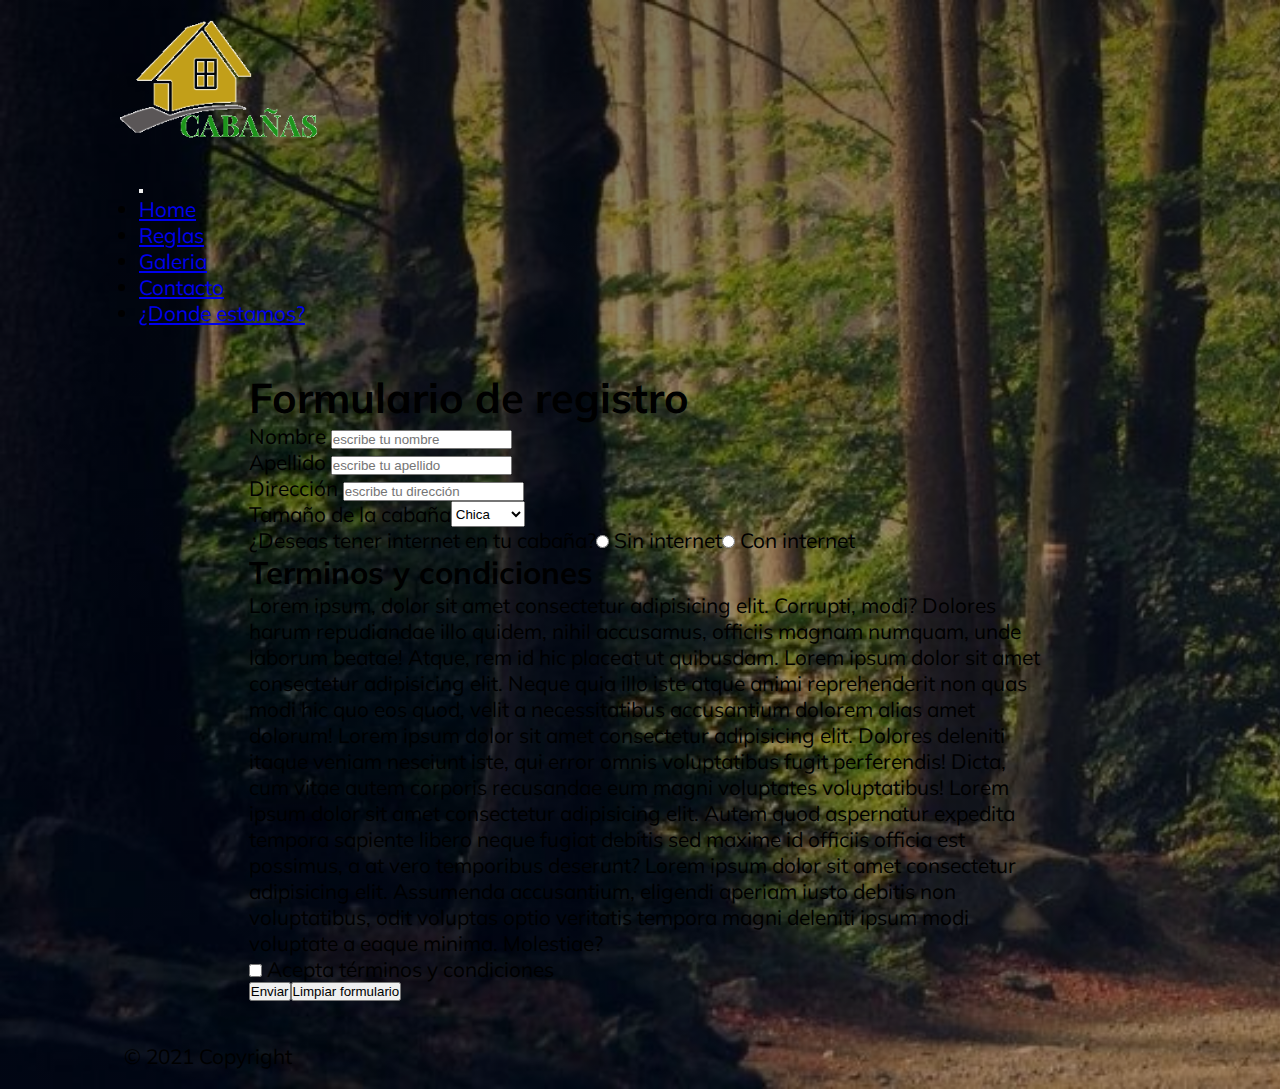
==== contacto.html @ 279afae0 "Corriguiendo errores en el sass y el html" ====
<!DOCTYPE html>
    <head>
        <meta charset="UTF-8">
        <meta name="viewport" content="width=device-width, initial-scale=1.0">
        <title>Cabañas-Registro</title>
        <meta name="keywords" content="Turismo, Bosque, montañas, contacto">
		<meta name="description" content="Si desea hacer una reservación, escriba sus datos personales y el tipo de cabaña que desea rentar."/>
        <link href="https://cdn.jsdelivr.net/npm/bootstrap@5.0.2/dist/css/bootstrap.min.css" rel="stylesheet" integrity="sha384-EVSTQN3/azprG1Anm3QDgpJLIm9Nao0Yz1ztcQTwFspd3yD65VohhpuuCOmLASjC" crossorigin="anonymous">
        <link href="sass/style2.css" rel="stylesheet" type="text/css">
    </head>
    <body>
        <div class="main">
            <header class="header"> 
                <a href="index.html"><img src="img/logo2.png" class="logo"></a>
            </header>
            <nav class="navbar navbar-expand-lg navbar-dark bg-dark" aria-label="Eighth navbar example">
                <div class="container">
                  <button class="navbar-toggler collapsed" type="button" data-bs-toggle="collapse" data-bs-target="#navbarsExample07" aria-controls="navbarsExample07" aria-expanded="false" aria-label="Toggle navigation">
                    <span class="navbar-toggler-icon"></span>
                  </button>
                    <div class="navbar-collapse collapse text-center menu" id="navbarsExample07">
                        <ul class="navbar-nav me-auto mb-2 mb-lg-0">
                            <li class="nav-item">
                                <a class="nav-link" href="index.html">Home</a>
                            </li>
                            <li class="nav-item">
                                <a class="nav-link" href="reglas.html">Reglas</a>
                            </li>
                            <li class="nav-item">
                                <a class="nav-link" href="galeria.html">Galeria</a>
                            </li>
                            <li class="nav-item">
                                <a class="nav-link" href="contacto.html">Contacto</a>
                            </li>
                            <li class="nav-item">
                                <a class="nav-link" href="mapa.html">¿Donde estamos?</a>
                            </li>
                        </ul>
                    </div>
                </div>
            </nav>
            <section class="bg-light formulario">
                <h1>Formulario de registro</h1>
                <form>
                    <div>
                      <label for="Nombre" class="form-label">Nombre</label>
                      <input type="text" class="form-control" name="nombre" placeholder="escribe tu nombre">
                    </div>
                    <div class="mb-3">
                      <label for="Apellido" class="form-label">Apellido</label>
                      <input type="text" class="form-control" name="apellido" placeholder="escribe tu apellido">
                    </div>
                    <div class="mb-3">
                        <label for="Direccion" class="form-label">Dirección</label>
                        <input type="text" class="form-control" name="direccion" placeholder="escribe tu dirección">
                    </div>
                    <div class="mb-3 formulario--datos">
                        <label for="Tamano" class="form-label">Tamaño de la cabaña</label>
                        <select name="registro datos">
                            <option value="L">Chica</option>
                            <option value="M">Mediana</option>
                            <option value="S">Grande</option>
                        </select>
                    </div>
                    <div class="formulario--datos">  
                        <label for="Internet" class="form-label">¿Deseas tener internet en tu cabaña?</label>
                        <div class="form-check form-check-inline">
                            <input class="form-check-input" type="radio" name="inlineRadioOptions" value="option1">
                            <label class="form-check-label" for="inlineRadio1">Sin internet </label>
                        </div>
                        <div class="mb-3 form-check form-check-inline">
                            <input class="form-check-input" type="radio" name="inlineRadioOptions" value="option2">
                            <label class="form-check-label" for="inlineRadio2">Con internet</label>
                        </div>
                    </div> 
                    <div>
                        <h2>Terminos y condiciones</h2>
                        <p>
                            Lorem ipsum, dolor sit amet consectetur adipisicing elit. Corrupti, modi? Dolores harum repudiandae illo 
                            quidem, nihil accusamus, officiis magnam numquam, unde laborum beatae! Atque, rem id hic placeat ut quibusdam.
                            Lorem ipsum dolor sit amet consectetur adipisicing elit. Neque quia illo iste atque animi reprehenderit 
                            non quas modi hic quo eos quod, velit a necessitatibus accusantium dolorem alias amet dolorum!
                            Lorem ipsum dolor sit amet consectetur adipisicing elit. Dolores deleniti itaque veniam nesciunt iste, 
                            qui error omnis voluptatibus fugit perferendis! Dicta, cum vitae autem corporis recusandae eum magni voluptates voluptatibus!
                            Lorem ipsum dolor sit amet consectetur adipisicing elit. Autem quod aspernatur expedita tempora sapiente libero neque fugiat 
                            debitis sed maxime id officiis officia est possimus, a at vero temporibus deserunt?
                            Lorem ipsum dolor sit amet consectetur adipisicing elit. Assumenda accusantium, eligendi aperiam iusto debitis non voluptatibus, 
                            odit voluptas optio veritatis tempora magni deleniti ipsum modi voluptate a eaque minima. Molestiae?
                        </p>
                    </div>
                    <div class="mb-3 form-check">
                      <input type="checkbox" class="form-check-input" id="exampleCheck1">
                      <label class="form-check-label" for="exampleCheck1">Acepta términos y condiciones</label>
                    </div>
                    <div class="formulario--datos">
                        <button type="submit" class="m-2 btn btn-primary">Enviar</button>
                        <button type="reset" class="m-2 btn btn-primary">Limpiar formulario</button> 
                    </div>    
                </form>
            </section>    
            <footer class="bg-light">
                <div class="text-center p-3">
                      © 2021 Copyright
                </div>
            </footer>    
        </div>
        <script src="https://cdn.jsdelivr.net/npm/bootstrap@5.0.2/dist/js/bootstrap.bundle.min.js" integrity="sha384-MrcW6ZMFYlzcLA8Nl+NtUVF0sA7MsXsP1UyJoMp4YLEuNSfAP+JcXn/tWtIaxVXM" crossorigin="anonymous"></script>
    </body>
</html>
---- sass/style2.css ----
@import url("https://fonts.googleapis.com/css2?family=Frank+Ruhl+Libre:wght@700&family=Mulish:ital,wght@1,300&display=swap");
* {
  margin: 0;
  padding: 0;
}

body {
  min-height: 100vh;
  background-image: linear-gradient(rgba(0, 0, 0, 0.5), rgba(0, 0, 0, 0.3)), url("../img/fondoH.jpg");
  background-size: cover;
  font-family: "Mulish", sans-serif;
  font-size: 150%;
}

.main {
  margin: 20px;
  width: 98%;
  height: 98%;
}
.main header {
  margin-bottom: 10px;
}
.main header .logo {
  width: 200px;
}
.main nav {
  display: flex;
  padding: 15px;
}
.main nav li:hover {
  background-color: black;
  transform: scale(1, 1);
}
@media all and (min-width: 980px) {
  .main nav li:hover {
    background-color: green;
    transform: scale(1.45, 1.45);
  }
}
.main .formulario {
  margin-bottom: 10px;
  margin-top: 10px;
  padding: 1em;
}
.main .formulario--datos {
  display: flex;
  flex-direction: column;
}
.main footer {
  margin-top: 1em;
}

.parpadea, .cuidado {
  animation-name: parpadeo;
  animation-duration: 1s;
  animation-timing-function: linear;
  animation-iteration-count: infinite;
}

@keyframes parpadeo {
  0% {
    opacity: 1;
  }
  50% {
    opacity: 0;
  }
  100% {
    opacity: 1;
  }
}
.info__imag {
  margin-left: auto;
  margin-right: auto;
  display: block;
}

.tamanoImagenes {
  width: 980px;
  height: 680px;
}

.reglas {
  padding-left: 30px;
}
.reglas .separacion {
  padding-top: 10px;
  padding-bottom: 10px;
}

.titulo, .cuidado {
  text-align: center;
  font-size: 100%;
}

.cuidado {
  font-size: 28px;
  font-weight: bold;
  color: red;
}

@media all and (min-width: 980px) {
  body {
    font-size: 130%;
  }

  .main header {
    margin-left: 100px;
    margin-right: 100px;
  }

  .main nav {
    margin-left: 5em;
    margin-right: 5em;
  }

  .main .formulario {
    margin-left: 8em;
    margin-right: 8em;
    padding: 1em 3em;
  }

  .main footer {
    margin-left: 5em;
    margin-right: 5em;
  }

  .main .formulario--datos {
    flex-direction: row;
    flex-wrap: wrap;
  }

  .tamanoImagenes {
    width: 33%;
  }

  .main .carruselTamano {
    margin-left: 15em;
    margin-right: 15em;
  }
}

/*# sourceMappingURL=style2.css.map */
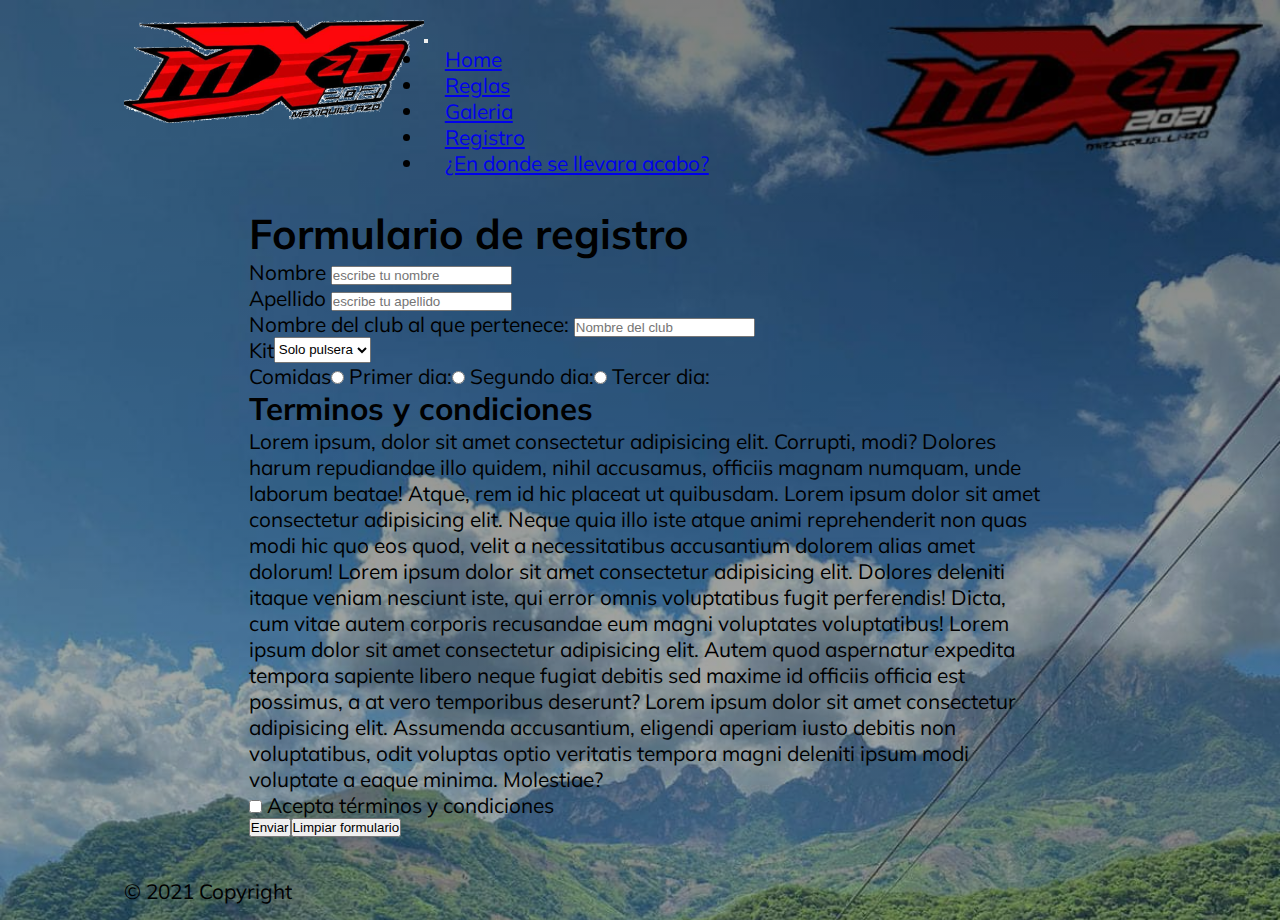
==== commit 037ce4f3: "Mejorando nav" ====
--- a/contacto.html
+++ b/contacto.html
@@ -10,35 +10,33 @@
     </head>
     <body>
         <div class="main">
-            <header class="header"> 
-                <a href="index.html"><img src="img/logo2.png" class="logo"></a>
-            </header>
-            <nav class="navbar navbar-expand-lg navbar-dark bg-dark" aria-label="Eighth navbar example">
+            <nav class="navbar navbar-expand-lg navbar-dark bg-dark">
+                <a href="index.html"><img src="img/logo.png" class="logo"></a>
                 <div class="container">
                   <button class="navbar-toggler collapsed" type="button" data-bs-toggle="collapse" data-bs-target="#navbarsExample07" aria-controls="navbarsExample07" aria-expanded="false" aria-label="Toggle navigation">
                     <span class="navbar-toggler-icon"></span>
-                  </button>
+                  </button>                  
                     <div class="navbar-collapse collapse text-center menu" id="navbarsExample07">
-                        <ul class="navbar-nav me-auto mb-2 mb-lg-0">
-                            <li class="nav-item">
+                        <ul class="navbar-nav">
+                            <li>
                                 <a class="nav-link" href="index.html">Home</a>
                             </li>
-                            <li class="nav-item">
+                            <li>
                                 <a class="nav-link" href="reglas.html">Reglas</a>
                             </li>
-                            <li class="nav-item">
+                            <li>
                                 <a class="nav-link" href="galeria.html">Galeria</a>
                             </li>
-                            <li class="nav-item">
-                                <a class="nav-link" href="contacto.html">Contacto</a>
+                            <li>
+                                <a class="nav-link" href="contacto.html">Registro</a>
                             </li>
-                            <li class="nav-item">
-                                <a class="nav-link" href="mapa.html">¿Donde estamos?</a>
+                            <li>
+                                <a class="nav-link" href="mapa.html">¿En donde se llevara acabo?</a>
                             </li>
                         </ul>
                     </div>
                 </div>
-            </nav>
+            </nav>  
             <section class="bg-light formulario">
                 <h1>Formulario de registro</h1>
                 <form>
@@ -51,26 +49,30 @@
                       <input type="text" class="form-control" name="apellido" placeholder="escribe tu apellido">
                     </div>
                     <div class="mb-3">
-                        <label for="Direccion" class="form-label">Dirección</label>
-                        <input type="text" class="form-control" name="direccion" placeholder="escribe tu dirección">
+                        <label for="Direccion" class="form-label">Nombre del club al que pertenece:</label>
+                        <input type="text" class="form-control" name="direccion" placeholder="Nombre del club">
                     </div>
                     <div class="mb-3 formulario--datos">
-                        <label for="Tamano" class="form-label">Tamaño de la cabaña</label>
+                        <label for="Tamano" class="form-label">Kit</label>
                         <select name="registro datos">
-                            <option value="L">Chica</option>
-                            <option value="M">Mediana</option>
-                            <option value="S">Grande</option>
+                            <option value="L">Solo pulsera</option>
+                            <option value="M">Solo jersey</option>
+                            <option value="S">Completo</option>
                         </select>
                     </div>
                     <div class="formulario--datos">  
-                        <label for="Internet" class="form-label">¿Deseas tener internet en tu cabaña?</label>
+                        <label for="Internet" class="form-label">Comidas</label>
                         <div class="form-check form-check-inline">
                             <input class="form-check-input" type="radio" name="inlineRadioOptions" value="option1">
-                            <label class="form-check-label" for="inlineRadio1">Sin internet </label>
+                            <label class="form-check-label" for="inlineRadio1">Primer dia:</label>
                         </div>
                         <div class="mb-3 form-check form-check-inline">
                             <input class="form-check-input" type="radio" name="inlineRadioOptions" value="option2">
-                            <label class="form-check-label" for="inlineRadio2">Con internet</label>
+                            <label class="form-check-label" for="inlineRadio2">Segundo dia: </label>
+                        </div>
+                        <div class="mb-3 form-check form-check-inline">
+                            <input class="form-check-input" type="radio" name="inlineRadioOptions" value="option3">
+                            <label class="form-check-label" for="inlineRadio2">Tercer dia: </label>
                         </div>
                     </div> 
                     <div>
--- a/sass/style2.css
+++ b/sass/style2.css
@@ -6,7 +6,7 @@
 
 body {
   min-height: 100vh;
-  background-image: linear-gradient(rgba(0, 0, 0, 0.5), rgba(0, 0, 0, 0.3)), url("../img/fondoH.jpg");
+  background-image: linear-gradient(rgba(0, 0, 0, 0.5), rgba(0, 0, 0, 0.3)), url("../img/fondo2.jpg");
   background-size: cover;
   font-family: "Mulish", sans-serif;
   font-size: 150%;
@@ -17,15 +17,15 @@
   width: 98%;
   height: 98%;
 }
-.main header {
-  margin-bottom: 10px;
-}
-.main header .logo {
-  width: 200px;
+.main .logo {
+  width: 300px;
 }
 .main nav {
   display: flex;
-  padding: 15px;
+  flex-direction: column;
+}
+.main nav li {
+  padding-inline: 1em;
 }
 .main nav li:hover {
   background-color: black;
@@ -34,7 +34,7 @@
 @media all and (min-width: 980px) {
   .main nav li:hover {
     background-color: green;
-    transform: scale(1.45, 1.45);
+    transform: scale(1.1, 1.1);
   }
 }
 .main .formulario {
@@ -75,8 +75,10 @@
 }
 
 .tamanoImagenes {
-  width: 980px;
-  height: 680px;
+  width: 100%;
+  height: 500px;
+  margin: 0px;
+  padding: 10px;
 }
 
 .reglas {
@@ -98,7 +100,7 @@
   color: red;
 }
 
-@media all and (min-width: 980px) {
+@media all and (min-width: 1279px) {
   body {
     font-size: 130%;
   }
@@ -109,6 +111,7 @@
   }
 
   .main nav {
+    flex-direction: row;
     margin-left: 5em;
     margin-right: 5em;
   }
@@ -129,10 +132,6 @@
     flex-wrap: wrap;
   }
 
-  .tamanoImagenes {
-    width: 33%;
-  }
-
   .main .carruselTamano {
     margin-left: 15em;
     margin-right: 15em;
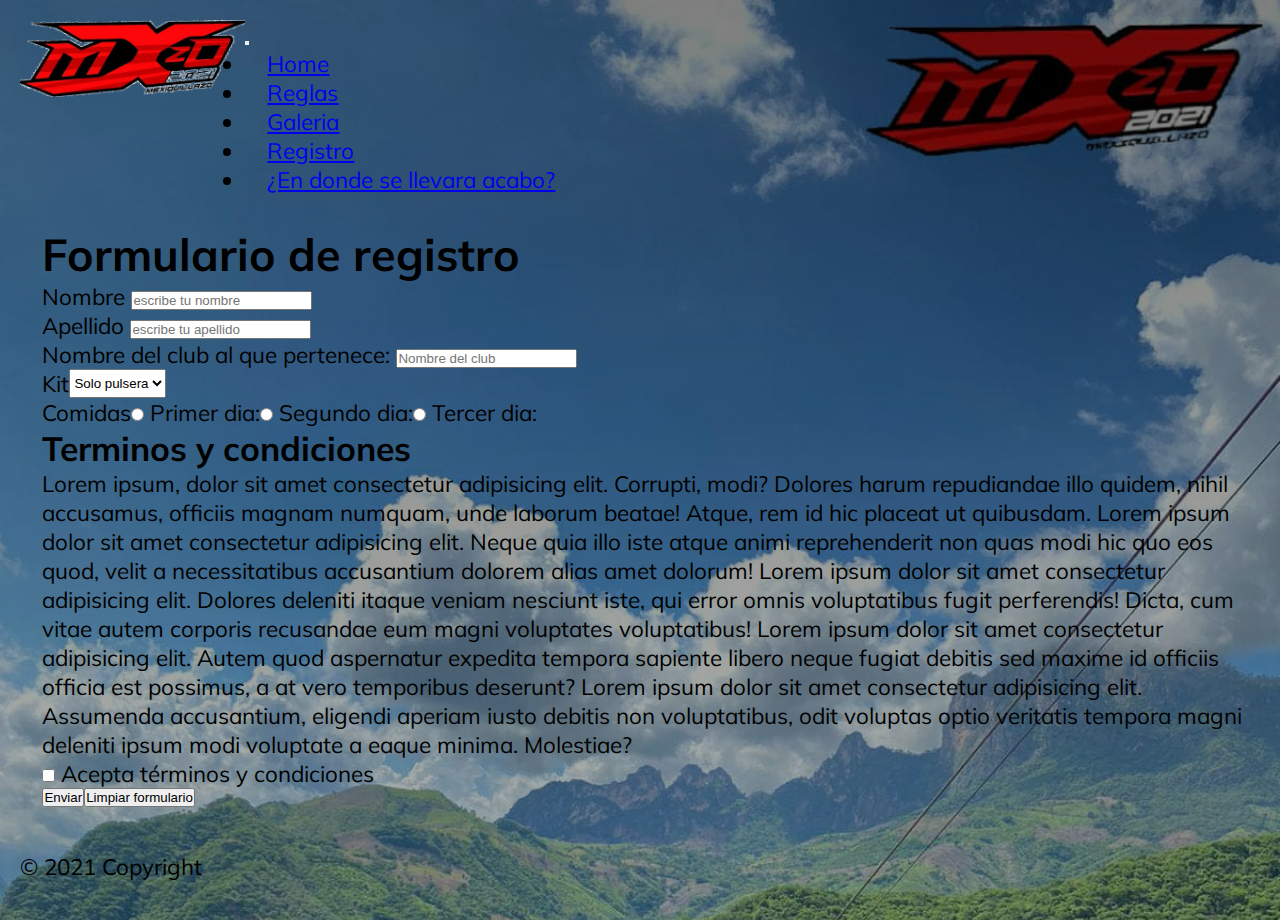
==== commit 856bc79e: "Cambie el respond, por col- del bootstrap" ====
--- a/contacto.html
+++ b/contacto.html
@@ -10,7 +10,7 @@
     </head>
     <body>
         <div class="main">
-            <nav class="navbar navbar-expand-lg navbar-dark bg-dark">
+            <nav class="navbar navbar-expand-lg navbar-dark bg-dark col-xl-10 col-lg-11 mx-auto">
                 <a href="index.html"><img src="img/logo.png" class="logo"></a>
                 <div class="container">
                   <button class="navbar-toggler collapsed" type="button" data-bs-toggle="collapse" data-bs-target="#navbarsExample07" aria-controls="navbarsExample07" aria-expanded="false" aria-label="Toggle navigation">
@@ -37,7 +37,7 @@
                     </div>
                 </div>
             </nav>  
-            <section class="bg-light formulario">
+            <section class="bg-light formulario col-xl-10 col-lg-11 mx-auto">
                 <h1>Formulario de registro</h1>
                 <form>
                     <div>
@@ -100,7 +100,7 @@
                     </div>    
                 </form>
             </section>    
-            <footer class="bg-light">
+            <footer class="bg-light col-xl-10 col-lg-11 mx-auto">
                 <div class="text-center p-3">
                       © 2021 Copyright
                 </div>
--- a/sass/style2.css
+++ b/sass/style2.css
@@ -11,6 +11,16 @@
   font-family: "Mulish", sans-serif;
   font-size: 150%;
 }
+@media all and (min-width: 811px) {
+  body {
+    font-size: 140%;
+  }
+}
+@media all and (min-width: 1368px) {
+  body {
+    font-size: 130%;
+  }
+}
 
 .main {
   margin: 20px;
@@ -19,6 +29,11 @@
 }
 .main .logo {
   width: 300px;
+}
+@media all and (min-width: 811px) {
+  .main .logo {
+    width: 225px;
+  }
 }
 .main nav {
   display: flex;
@@ -37,6 +52,11 @@
     transform: scale(1.1, 1.1);
   }
 }
+@media all and (min-width: 811px) {
+  .main nav {
+    flex-direction: row;
+  }
+}
 .main .formulario {
   margin-bottom: 10px;
   margin-top: 10px;
@@ -45,6 +65,12 @@
 .main .formulario--datos {
   display: flex;
   flex-direction: column;
+}
+@media all and (min-width: 811px) {
+  .main .formulario--datos {
+    flex-direction: row;
+    flex-wrap: wrap;
+  }
 }
 .main footer {
   margin-top: 1em;
@@ -91,7 +117,35 @@
 
 .titulo, .cuidado {
   text-align: center;
+  font-weight: bold;
+}
+
+.letraXLL {
+  font-size: 200%;
+}
+
+.letraXL {
+  font-size: 150%;
+}
+
+.letraL {
+  font-size: 125%;
+}
+
+.letraM {
   font-size: 100%;
+}
+
+.letraS {
+  font-size: 70%;
+}
+
+.letraXS {
+  font-size: 50%;
+}
+
+.letraXSS {
+  font-size: 30%;
 }
 
 .cuidado {
@@ -100,42 +154,4 @@
   color: red;
 }
 
-@media all and (min-width: 1279px) {
-  body {
-    font-size: 130%;
-  }
-
-  .main header {
-    margin-left: 100px;
-    margin-right: 100px;
-  }
-
-  .main nav {
-    flex-direction: row;
-    margin-left: 5em;
-    margin-right: 5em;
-  }
-
-  .main .formulario {
-    margin-left: 8em;
-    margin-right: 8em;
-    padding: 1em 3em;
-  }
-
-  .main footer {
-    margin-left: 5em;
-    margin-right: 5em;
-  }
-
-  .main .formulario--datos {
-    flex-direction: row;
-    flex-wrap: wrap;
-  }
-
-  .main .carruselTamano {
-    margin-left: 15em;
-    margin-right: 15em;
-  }
-}
-
 /*# sourceMappingURL=style2.css.map */
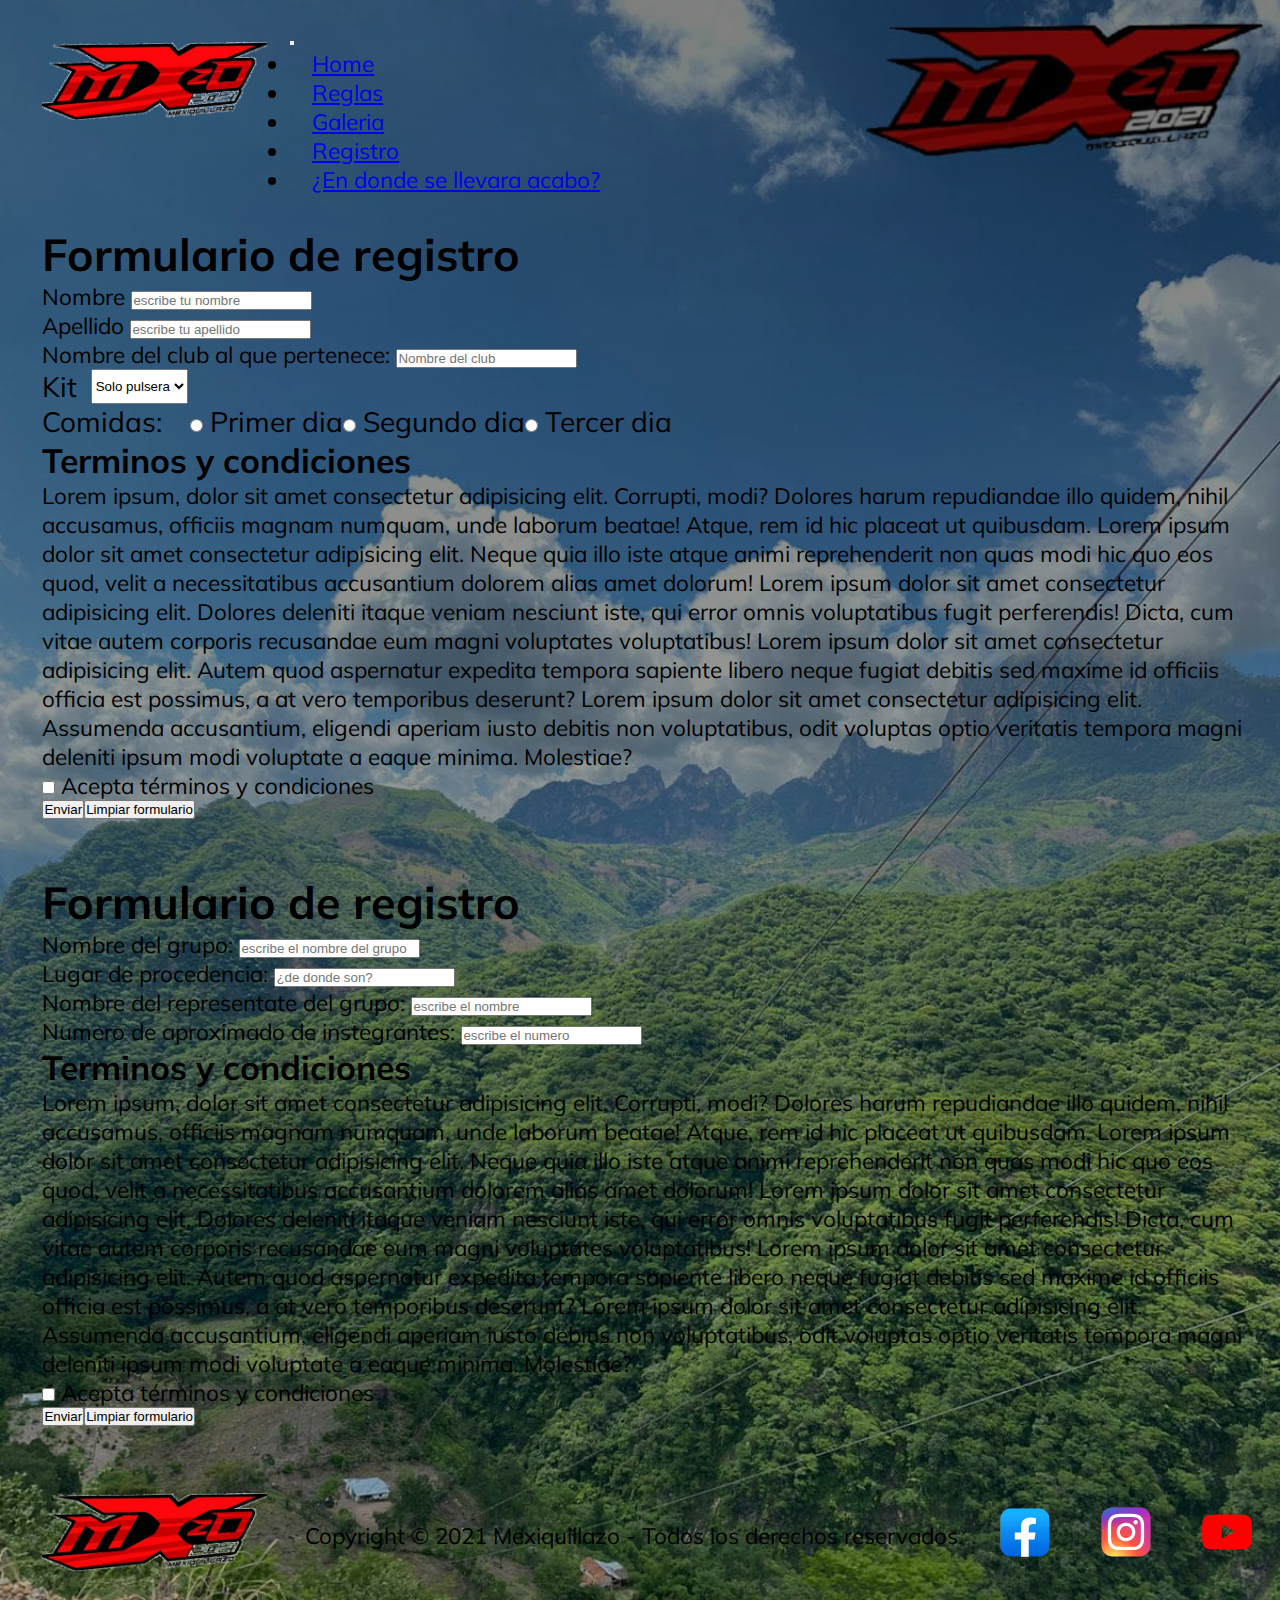
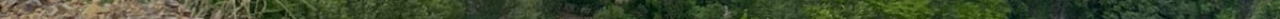
==== commit 088b2eaf: "Mejorando footer y registro" ====
--- a/contacto.html
+++ b/contacto.html
@@ -11,7 +11,7 @@
     <body>
         <div class="main">
             <nav class="navbar navbar-expand-lg navbar-dark bg-dark col-xl-10 col-lg-11 mx-auto">
-                <a href="index.html"><img src="img/logo.png" class="logo"></a>
+                <a href="index.html"><img src="img/logo.png" class="logo" alt="logo"></a>
                 <div class="container">
                   <button class="navbar-toggler collapsed" type="button" data-bs-toggle="collapse" data-bs-target="#navbarsExample07" aria-controls="navbarsExample07" aria-expanded="false" aria-label="Toggle navigation">
                     <span class="navbar-toggler-icon"></span>
@@ -53,26 +53,26 @@
                         <input type="text" class="form-control" name="direccion" placeholder="Nombre del club">
                     </div>
                     <div class="mb-3 formulario--datos">
-                        <label for="Tamano" class="form-label">Kit</label>
-                        <select name="registro datos">
+                        <label for="Tamano" class="form-label letraL">Kit</label>
+                        <select name="registro datos" class="separa">
                             <option value="L">Solo pulsera</option>
                             <option value="M">Solo jersey</option>
                             <option value="S">Completo</option>
                         </select>
                     </div>
-                    <div class="formulario--datos">  
-                        <label for="Internet" class="form-label">Comidas</label>
-                        <div class="form-check form-check-inline">
+                    <div class="formulario--datos letraL">  
+                        <label for="Internet" class="form-label">Comidas: </label>
+                        <div class="form-check form-check-inline separa">
                             <input class="form-check-input" type="radio" name="inlineRadioOptions" value="option1">
-                            <label class="form-check-label" for="inlineRadio1">Primer dia:</label>
+                            <label class="form-check-label" for="inlineRadio1">Primer dia</label>
                         </div>
                         <div class="mb-3 form-check form-check-inline">
                             <input class="form-check-input" type="radio" name="inlineRadioOptions" value="option2">
-                            <label class="form-check-label" for="inlineRadio2">Segundo dia: </label>
+                            <label class="form-check-label" for="inlineRadio2">Segundo dia</label>
                         </div>
                         <div class="mb-3 form-check form-check-inline">
                             <input class="form-check-input" type="radio" name="inlineRadioOptions" value="option3">
-                            <label class="form-check-label" for="inlineRadio2">Tercer dia: </label>
+                            <label class="form-check-label" for="inlineRadio2">Tercer dia</label>
                         </div>
                     </div> 
                     <div>
@@ -99,12 +99,64 @@
                         <button type="reset" class="m-2 btn btn-primary">Limpiar formulario</button> 
                     </div>    
                 </form>
-            </section>    
-            <footer class="bg-light col-xl-10 col-lg-11 mx-auto">
-                <div class="text-center p-3">
-                      © 2021 Copyright
+            </section>
+            <section class="bg-secondary text-white formulario col-xl-10 col-lg-11 mx-auto">
+                <h1>Formulario de registro</h1>
+                <form>
+                    <div>
+                      <label for="Nombre" class="form-label">Nombre del grupo: </label>
+                      <input type="text" class="form-control" name="nombre" placeholder="escribe el nombre del grupo">
+                    </div>
+                    <div class="mb-3">
+                      <label for="Apellido" class="form-label">Lugar de procedencia: </label>
+                      <input type="text" class="form-control" name="apellido" placeholder="¿de donde son?">
+                    </div>
+                    <div class="mb-3">
+                        <label for="Direccion" class="form-label">Nombre del representate del grupo: </label>
+                        <input type="text" class="form-control" name="direccion" placeholder="escribe el nombre">
+                    </div>
+                    <div class="mb-3">
+                        <label for="Direccion" class="form-label">Numero de aproximado de instegrantes: </label>
+                        <input type="text" class="form-control" name="direccion" placeholder="escribe el numero">
+                    </div>
+                    <div>
+                        <h2>Terminos y condiciones</h2>
+                        <p>
+                            Lorem ipsum, dolor sit amet consectetur adipisicing elit. Corrupti, modi? Dolores harum repudiandae illo 
+                            quidem, nihil accusamus, officiis magnam numquam, unde laborum beatae! Atque, rem id hic placeat ut quibusdam.
+                            Lorem ipsum dolor sit amet consectetur adipisicing elit. Neque quia illo iste atque animi reprehenderit 
+                            non quas modi hic quo eos quod, velit a necessitatibus accusantium dolorem alias amet dolorum!
+                            Lorem ipsum dolor sit amet consectetur adipisicing elit. Dolores deleniti itaque veniam nesciunt iste, 
+                            qui error omnis voluptatibus fugit perferendis! Dicta, cum vitae autem corporis recusandae eum magni voluptates voluptatibus!
+                            Lorem ipsum dolor sit amet consectetur adipisicing elit. Autem quod aspernatur expedita tempora sapiente libero neque fugiat 
+                            debitis sed maxime id officiis officia est possimus, a at vero temporibus deserunt?
+                            Lorem ipsum dolor sit amet consectetur adipisicing elit. Assumenda accusantium, eligendi aperiam iusto debitis non voluptatibus, 
+                            odit voluptas optio veritatis tempora magni deleniti ipsum modi voluptate a eaque minima. Molestiae?
+                        </p>
+                    </div>
+                    <div class="mb-3 form-check">
+                      <input type="checkbox" class="form-check-input" id="exampleCheck1">
+                      <label class="form-check-label" for="exampleCheck1">Acepta términos y condiciones</label>
+                    </div>
+                    <div class="formulario--datos">
+                        <button type="submit" class="m-2 btn btn-primary">Enviar</button>
+                        <button type="reset" class="m-2 btn btn-primary">Limpiar formulario</button> 
+                    </div>    
+                </form>
+            </section>     
+            <footer class="bg-dark col-xl-10 col-lg-11 mx-auto">
+                <div>
+                    <a href="index.html"><img src="img/logo.png" class="logo" alt="logo"></a>
                 </div>
-            </footer>    
+                <div class="text-center text-white">
+                    Copyright © 2021 Mexiquillazo - Todos los derechos reservados.
+                </div>
+                <div>
+                    <a href="https://www.facebook.com/Mexiquillazo/"><img src="img/facebook.svg" class="iconos" alt="facebook"></a>
+                    <a href="https://www.instagram.com/mxzo_official/"><img src="img/iinstagram.svg" class="iconos" alt="instagram"></a>
+                    <a href="https://www.youtube.com/channel/UC4fy3j4HSl31OlYzReTTy1g/featured"><img src="img/youtube.svg" class="iconos" alt="youtube"></a>
+                </div>
+            </footer>   
         </div>
         <script src="https://cdn.jsdelivr.net/npm/bootstrap@5.0.2/dist/js/bootstrap.bundle.min.js" integrity="sha384-MrcW6ZMFYlzcLA8Nl+NtUVF0sA7MsXsP1UyJoMp4YLEuNSfAP+JcXn/tWtIaxVXM" crossorigin="anonymous"></script>
     </body>
--- a/sass/style2.css
+++ b/sass/style2.css
@@ -29,6 +29,7 @@
 }
 .main .logo {
   width: 300px;
+  padding: 1em;
 }
 @media all and (min-width: 811px) {
   .main .logo {
@@ -72,8 +73,24 @@
     flex-wrap: wrap;
   }
 }
+.main .formulario .separa {
+  margin-left: 1em;
+}
 .main footer {
   margin-top: 1em;
+  display: flex;
+  flex-direction: column;
+  justify-content: space-between;
+  align-items: center;
+}
+.main footer .iconos {
+  margin: 1em;
+  width: 50px;
+}
+@media all and (min-width: 811px) {
+  .main footer {
+    flex-direction: row;
+  }
 }
 
 .parpadea, .cuidado {
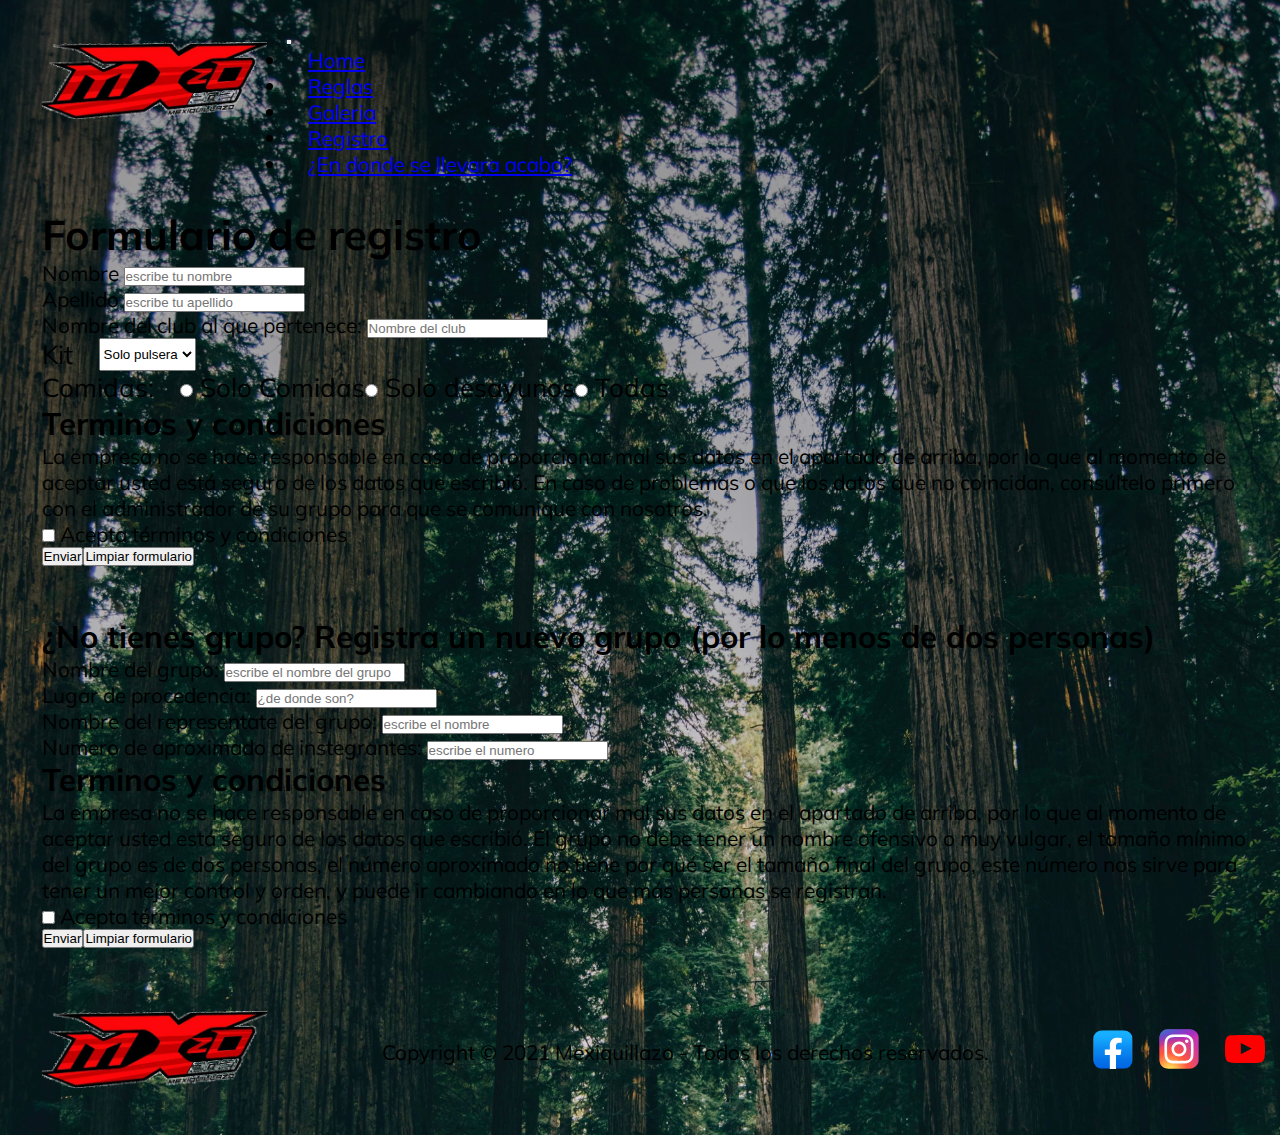
==== commit 37ff1e53: "mejorando home, reglas, mapa y registro" ====
--- a/contacto.html
+++ b/contacto.html
@@ -53,41 +53,34 @@
                         <input type="text" class="form-control" name="direccion" placeholder="Nombre del club">
                     </div>
                     <div class="mb-3 formulario--datos">
-                        <label for="Tamano" class="form-label letraL">Kit</label>
-                        <select name="registro datos" class="separa">
+                        <label for="Tamano" class="form-label letraL separa">Kit</label>
+                        <select name="registro datos">
                             <option value="L">Solo pulsera</option>
                             <option value="M">Solo jersey</option>
                             <option value="S">Completo</option>
                         </select>
                     </div>
                     <div class="formulario--datos letraL">  
-                        <label for="Internet" class="form-label">Comidas: </label>
-                        <div class="form-check form-check-inline separa">
+                        <label for="Internet" class="form-label separa">Comidas: </label>
+                        <div class="form-check form-check-inline">
                             <input class="form-check-input" type="radio" name="inlineRadioOptions" value="option1">
-                            <label class="form-check-label" for="inlineRadio1">Primer dia</label>
+                            <label class="form-check-label" for="inlineRadio1">Solo Comidas</label>
                         </div>
                         <div class="mb-3 form-check form-check-inline">
                             <input class="form-check-input" type="radio" name="inlineRadioOptions" value="option2">
-                            <label class="form-check-label" for="inlineRadio2">Segundo dia</label>
+                            <label class="form-check-label" for="inlineRadio2">Solo desayunos</label>
                         </div>
                         <div class="mb-3 form-check form-check-inline">
                             <input class="form-check-input" type="radio" name="inlineRadioOptions" value="option3">
-                            <label class="form-check-label" for="inlineRadio2">Tercer dia</label>
+                            <label class="form-check-label" for="inlineRadio2">Todas</label>
                         </div>
                     </div> 
                     <div>
                         <h2>Terminos y condiciones</h2>
                         <p>
-                            Lorem ipsum, dolor sit amet consectetur adipisicing elit. Corrupti, modi? Dolores harum repudiandae illo 
-                            quidem, nihil accusamus, officiis magnam numquam, unde laborum beatae! Atque, rem id hic placeat ut quibusdam.
-                            Lorem ipsum dolor sit amet consectetur adipisicing elit. Neque quia illo iste atque animi reprehenderit 
-                            non quas modi hic quo eos quod, velit a necessitatibus accusantium dolorem alias amet dolorum!
-                            Lorem ipsum dolor sit amet consectetur adipisicing elit. Dolores deleniti itaque veniam nesciunt iste, 
-                            qui error omnis voluptatibus fugit perferendis! Dicta, cum vitae autem corporis recusandae eum magni voluptates voluptatibus!
-                            Lorem ipsum dolor sit amet consectetur adipisicing elit. Autem quod aspernatur expedita tempora sapiente libero neque fugiat 
-                            debitis sed maxime id officiis officia est possimus, a at vero temporibus deserunt?
-                            Lorem ipsum dolor sit amet consectetur adipisicing elit. Assumenda accusantium, eligendi aperiam iusto debitis non voluptatibus, 
-                            odit voluptas optio veritatis tempora magni deleniti ipsum modi voluptate a eaque minima. Molestiae?
+                            La empresa no se hace responsable en caso de proporcionar mal sus datos en el apartado de arriba, por lo que al momento de aceptar usted está 
+                            seguro de los datos que escribió.
+                            En caso de problemas o que los datos que no coincidan, consúltelo primero con el administrador de su grupo para que se comunique con nosotros.  
                         </p>
                     </div>
                     <div class="mb-3 form-check">
@@ -101,7 +94,7 @@
                 </form>
             </section>
             <section class="bg-secondary text-white formulario col-xl-10 col-lg-11 mx-auto">
-                <h1>Formulario de registro</h1>
+                <h2 class="letraXL">¿No tienes grupo? Registra un nuevo grupo (por lo menos de dos personas)</h2>
                 <form>
                     <div>
                       <label for="Nombre" class="form-label">Nombre del grupo: </label>
@@ -117,21 +110,15 @@
                     </div>
                     <div class="mb-3">
                         <label for="Direccion" class="form-label">Numero de aproximado de instegrantes: </label>
-                        <input type="text" class="form-control" name="direccion" placeholder="escribe el numero">
+                        <input type="number" class="form-control" name="direccion" placeholder="escribe el numero">
                     </div>
                     <div>
                         <h2>Terminos y condiciones</h2>
                         <p>
-                            Lorem ipsum, dolor sit amet consectetur adipisicing elit. Corrupti, modi? Dolores harum repudiandae illo 
-                            quidem, nihil accusamus, officiis magnam numquam, unde laborum beatae! Atque, rem id hic placeat ut quibusdam.
-                            Lorem ipsum dolor sit amet consectetur adipisicing elit. Neque quia illo iste atque animi reprehenderit 
-                            non quas modi hic quo eos quod, velit a necessitatibus accusantium dolorem alias amet dolorum!
-                            Lorem ipsum dolor sit amet consectetur adipisicing elit. Dolores deleniti itaque veniam nesciunt iste, 
-                            qui error omnis voluptatibus fugit perferendis! Dicta, cum vitae autem corporis recusandae eum magni voluptates voluptatibus!
-                            Lorem ipsum dolor sit amet consectetur adipisicing elit. Autem quod aspernatur expedita tempora sapiente libero neque fugiat 
-                            debitis sed maxime id officiis officia est possimus, a at vero temporibus deserunt?
-                            Lorem ipsum dolor sit amet consectetur adipisicing elit. Assumenda accusantium, eligendi aperiam iusto debitis non voluptatibus, 
-                            odit voluptas optio veritatis tempora magni deleniti ipsum modi voluptate a eaque minima. Molestiae?
+                            La empresa no se hace responsable en caso de proporcionar mal sus datos en el apartado de arriba, por lo que al momento de aceptar usted está 
+                            seguro de los datos que escribió.
+                            El grupo no debe tener un nombre ofensivo o muy vulgar, el tamaño mínimo del grupo es de dos personas, el número aproximado no tiene por qué ser el 
+                            tamaño final del grupo, este número nos sirve para tener un mejor control y orden, y puede ir cambiando en lo que más personas se registran.  
                         </p>
                     </div>
                     <div class="mb-3 form-check">
--- a/sass/style2.css
+++ b/sass/style2.css
@@ -6,24 +6,18 @@
 
 body {
   min-height: 100vh;
-  background-image: linear-gradient(rgba(0, 0, 0, 0.5), rgba(0, 0, 0, 0.3)), url("../img/fondo2.jpg");
+  background-image: linear-gradient(rgba(0, 0, 0, 0.4), rgba(0, 0, 0, 0.1)), url("../img/fondoF.jpg");
   background-size: cover;
   font-family: "Mulish", sans-serif;
   font-size: 150%;
 }
 @media all and (min-width: 811px) {
   body {
-    font-size: 140%;
-  }
-}
-@media all and (min-width: 1368px) {
-  body {
     font-size: 130%;
   }
 }
 
 .main {
-  margin: 20px;
   width: 98%;
   height: 98%;
 }
@@ -45,12 +39,12 @@
 }
 .main nav li:hover {
   background-color: black;
-  transform: scale(1, 1);
+  transform: scale(1.1);
 }
-@media all and (min-width: 980px) {
+@media all and (min-width: 811px) {
   .main nav li:hover {
     background-color: green;
-    transform: scale(1.1, 1.1);
+    transform: scale(1.15);
   }
 }
 @media all and (min-width: 811px) {
@@ -74,7 +68,7 @@
   }
 }
 .main .formulario .separa {
-  margin-left: 1em;
+  margin-right: 1em;
 }
 .main footer {
   margin-top: 1em;
@@ -84,12 +78,17 @@
   align-items: center;
 }
 .main footer .iconos {
-  margin: 1em;
-  width: 50px;
+  margin: 0.5em;
+  width: 40px;
 }
 @media all and (min-width: 811px) {
   .main footer {
     flex-direction: row;
+  }
+}
+@media all and (min-width: 811px) {
+  .main {
+    margin: 1em;
   }
 }
 
@@ -111,32 +110,6 @@
     opacity: 1;
   }
 }
-.info__imag {
-  margin-left: auto;
-  margin-right: auto;
-  display: block;
-}
-
-.tamanoImagenes {
-  width: 100%;
-  height: 500px;
-  margin: 0px;
-  padding: 10px;
-}
-
-.reglas {
-  padding-left: 30px;
-}
-.reglas .separacion {
-  padding-top: 10px;
-  padding-bottom: 10px;
-}
-
-.titulo, .cuidado {
-  text-align: center;
-  font-weight: bold;
-}
-
 .letraXLL {
   font-size: 200%;
 }
@@ -165,6 +138,36 @@
   font-size: 30%;
 }
 
+.tamanoImagenes {
+  width: 100%;
+  height: 500px;
+  margin: 0px;
+  padding: 10px;
+}
+
+.reglas {
+  padding-left: 4em;
+}
+.reglas .separacion {
+  padding-bottom: 1.5em;
+}
+
+.titulo, .cuidado {
+  text-align: center;
+  font-weight: bold;
+}
+
+.infoImg {
+  max-width: 100%;
+  max-height: 100%;
+}
+@media all and (min-width: 811px) {
+  .infoImg {
+    max-width: 50%;
+    max-height: 50%;
+  }
+}
+
 .cuidado {
   font-size: 28px;
   font-weight: bold;
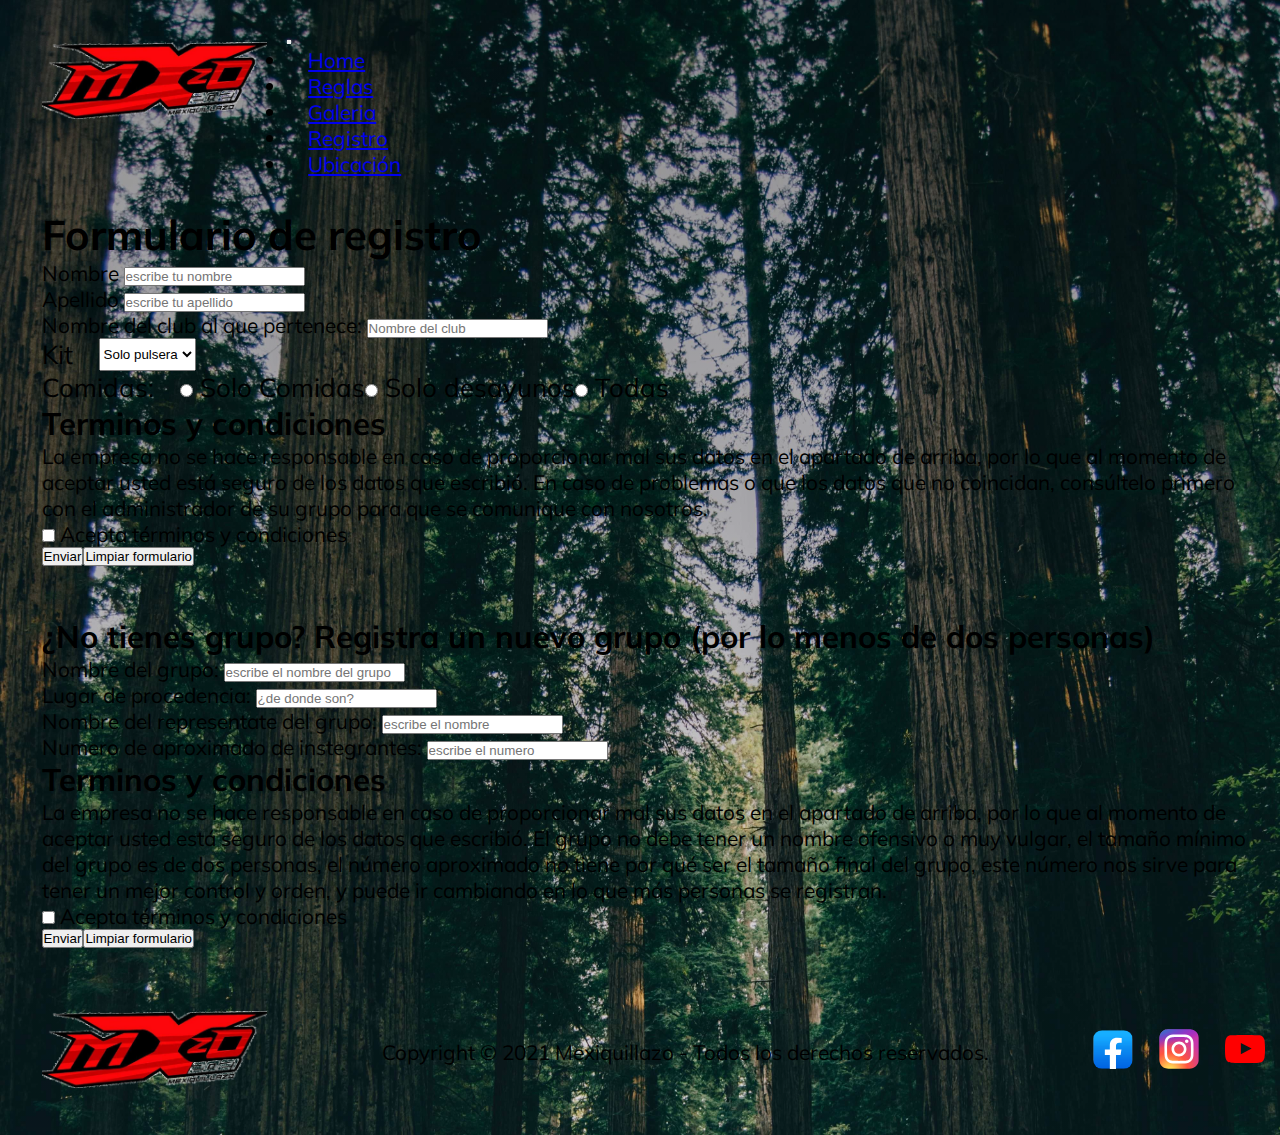
==== commit 552b6818: "mejorando seo y corrigiendo unos errores" ====
--- a/contacto.html
+++ b/contacto.html
@@ -2,9 +2,9 @@
     <head>
         <meta charset="UTF-8">
         <meta name="viewport" content="width=device-width, initial-scale=1.0">
-        <title>Cabañas-Registro</title>
-        <meta name="keywords" content="Turismo, Bosque, montañas, contacto">
-		<meta name="description" content="Si desea hacer una reservación, escriba sus datos personales y el tipo de cabaña que desea rentar."/>
+        <title>Mexiquillazo-Registro</title>
+        <meta name="keywords" content="mexiquillazo, Turismo, Bosque, montañas, registro, moto-clubs, grupos, info">
+		<meta name="description" content="Registra tu grupo, o si ya estás en uno regístrate y proporcionando tus datos."/>
         <link href="https://cdn.jsdelivr.net/npm/bootstrap@5.0.2/dist/css/bootstrap.min.css" rel="stylesheet" integrity="sha384-EVSTQN3/azprG1Anm3QDgpJLIm9Nao0Yz1ztcQTwFspd3yD65VohhpuuCOmLASjC" crossorigin="anonymous">
         <link href="sass/style2.css" rel="stylesheet" type="text/css">
     </head>
@@ -31,7 +31,7 @@
                                 <a class="nav-link" href="contacto.html">Registro</a>
                             </li>
                             <li>
-                                <a class="nav-link" href="mapa.html">¿En donde se llevara acabo?</a>
+                                <a class="nav-link" href="mapa.html">Ubicación</a>
                             </li>
                         </ul>
                     </div>
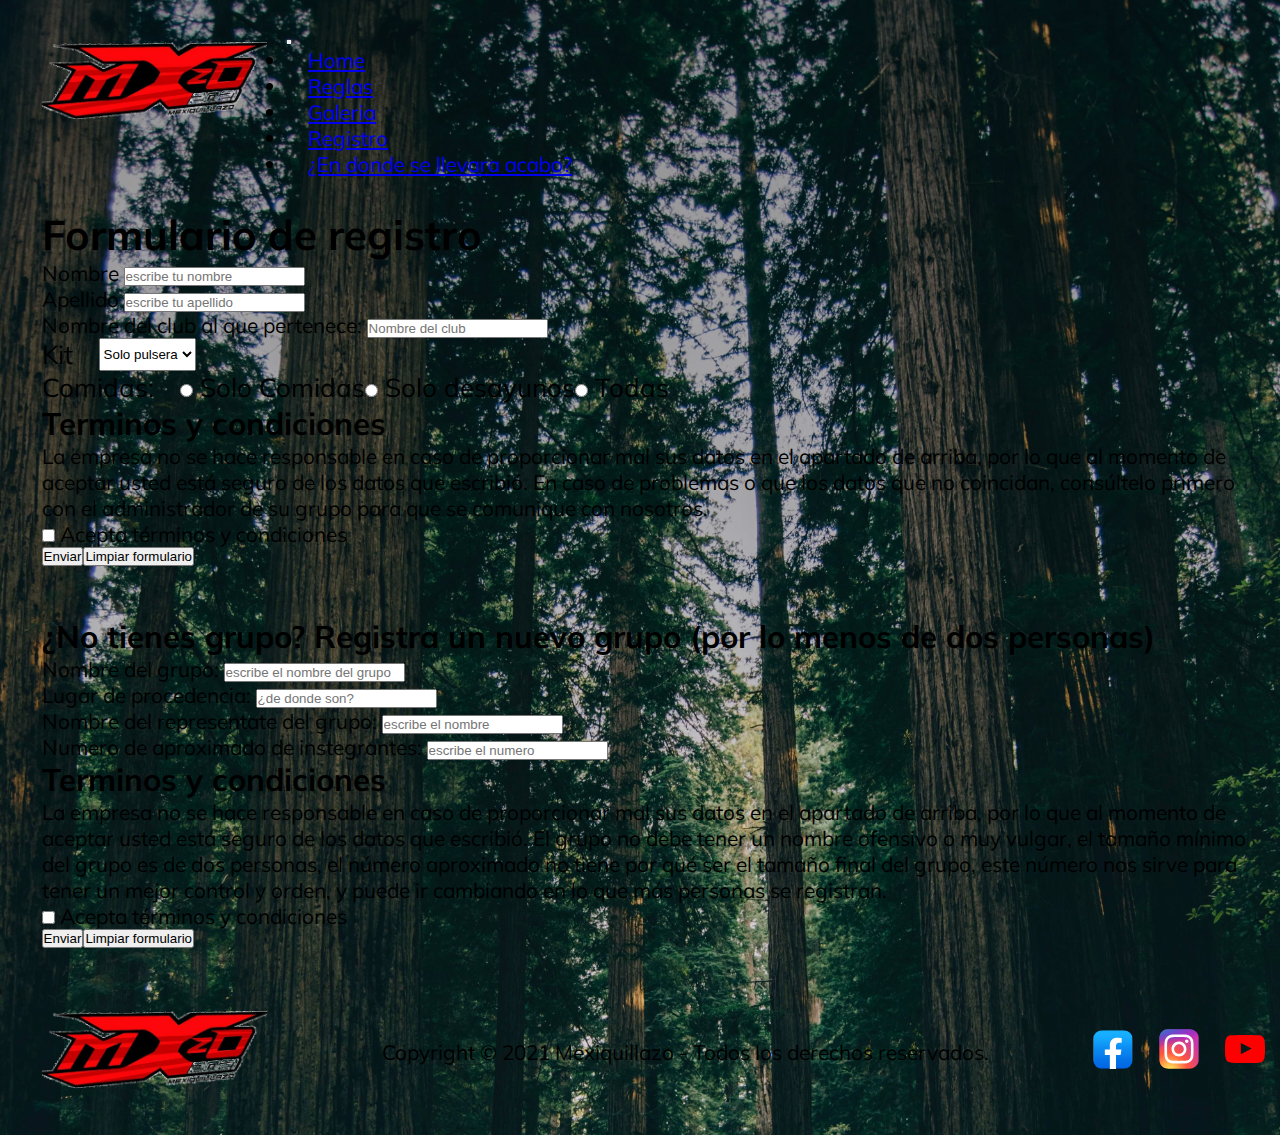
==== commit 06b38bb3: "Merge pull request #2 from CesarArmando95/puliendo" ====
--- a/contacto.html
+++ b/contacto.html
@@ -2,9 +2,9 @@
     <head>
         <meta charset="UTF-8">
         <meta name="viewport" content="width=device-width, initial-scale=1.0">
-        <title>Mexiquillazo-Registro</title>
-        <meta name="keywords" content="mexiquillazo, Turismo, Bosque, montañas, registro, moto-clubs, grupos, info">
-		<meta name="description" content="Registra tu grupo, o si ya estás en uno regístrate y proporcionando tus datos."/>
+        <title>Cabañas-Registro</title>
+        <meta name="keywords" content="Turismo, Bosque, montañas, contacto">
+		<meta name="description" content="Si desea hacer una reservación, escriba sus datos personales y el tipo de cabaña que desea rentar."/>
         <link href="https://cdn.jsdelivr.net/npm/bootstrap@5.0.2/dist/css/bootstrap.min.css" rel="stylesheet" integrity="sha384-EVSTQN3/azprG1Anm3QDgpJLIm9Nao0Yz1ztcQTwFspd3yD65VohhpuuCOmLASjC" crossorigin="anonymous">
         <link href="sass/style2.css" rel="stylesheet" type="text/css">
     </head>
@@ -31,7 +31,7 @@
                                 <a class="nav-link" href="contacto.html">Registro</a>
                             </li>
                             <li>
-                                <a class="nav-link" href="mapa.html">Ubicación</a>
+                                <a class="nav-link" href="mapa.html">¿En donde se llevara acabo?</a>
                             </li>
                         </ul>
                     </div>
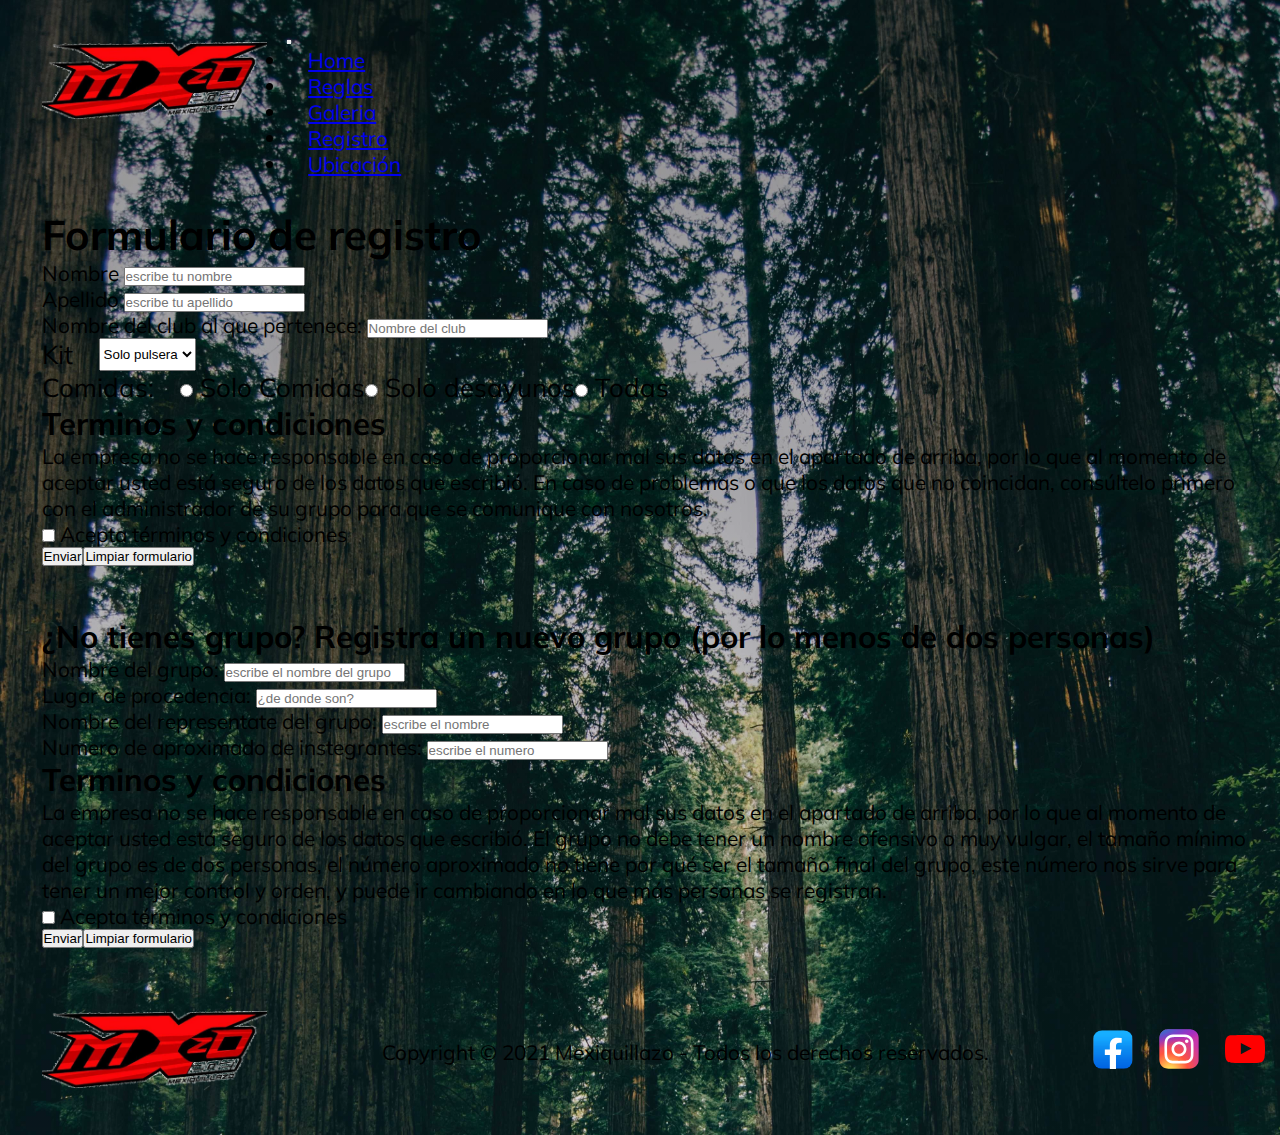
==== commit 5b5b1556: "Puliendo (#3)" ====
--- a/contacto.html
+++ b/contacto.html
@@ -2,9 +2,9 @@
     <head>
         <meta charset="UTF-8">
         <meta name="viewport" content="width=device-width, initial-scale=1.0">
-        <title>Cabañas-Registro</title>
-        <meta name="keywords" content="Turismo, Bosque, montañas, contacto">
-		<meta name="description" content="Si desea hacer una reservación, escriba sus datos personales y el tipo de cabaña que desea rentar."/>
+        <title>Mexiquillazo-Registro</title>
+        <meta name="keywords" content="mexiquillazo, Turismo, Bosque, montañas, registro, moto-clubs, grupos, info">
+		<meta name="description" content="Registra tu grupo, o si ya estás en uno regístrate y proporcionando tus datos."/>
         <link href="https://cdn.jsdelivr.net/npm/bootstrap@5.0.2/dist/css/bootstrap.min.css" rel="stylesheet" integrity="sha384-EVSTQN3/azprG1Anm3QDgpJLIm9Nao0Yz1ztcQTwFspd3yD65VohhpuuCOmLASjC" crossorigin="anonymous">
         <link href="sass/style2.css" rel="stylesheet" type="text/css">
     </head>
@@ -31,7 +31,7 @@
                                 <a class="nav-link" href="contacto.html">Registro</a>
                             </li>
                             <li>
-                                <a class="nav-link" href="mapa.html">¿En donde se llevara acabo?</a>
+                                <a class="nav-link" href="mapa.html">Ubicación</a>
                             </li>
                         </ul>
                     </div>
